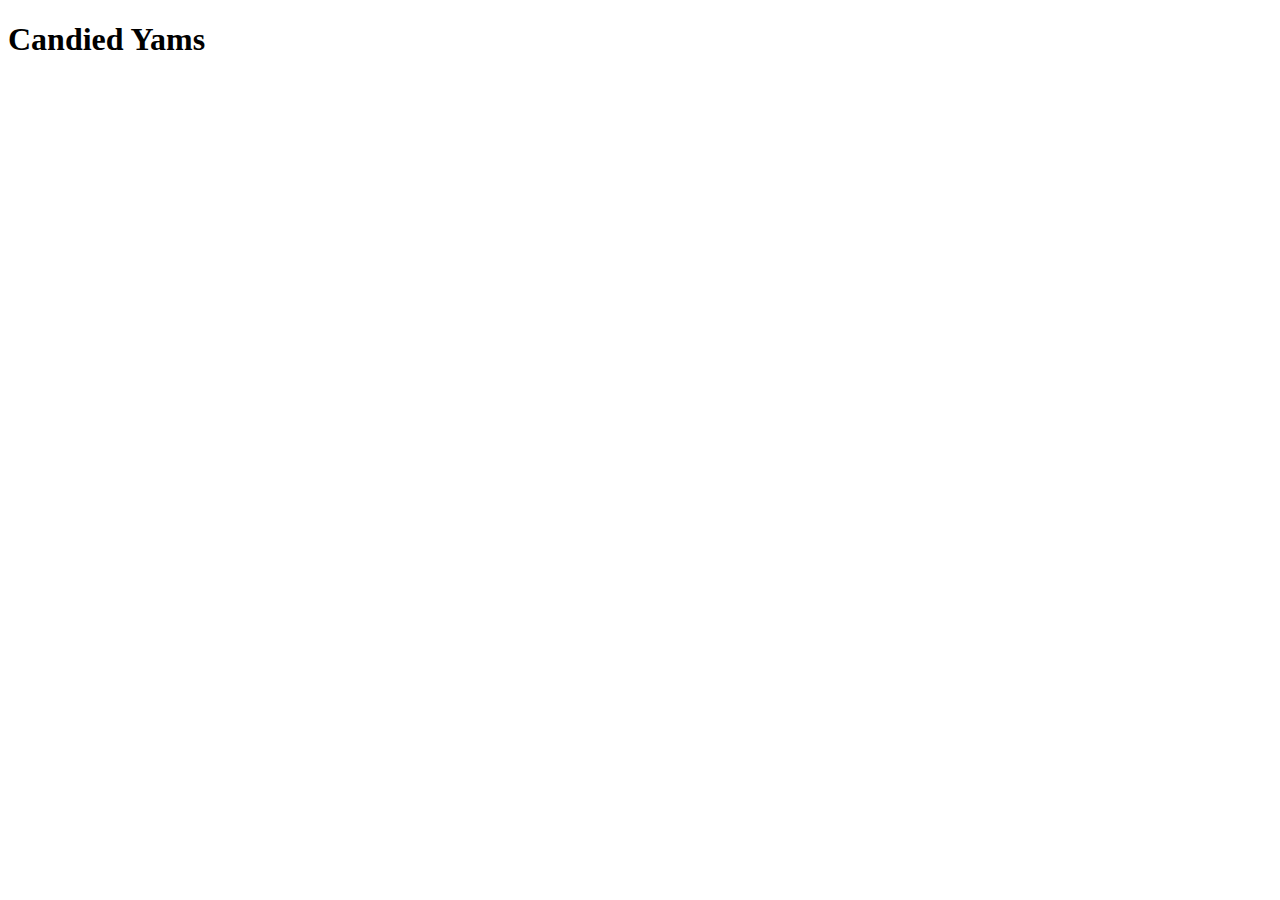
==== recipes/candied-yams.html @ e27f75a8 "Adds recipes dir and candied yams page" ====
<!DOCTYPE html>
<html lang="en">
<head>
    <meta charset="UTF-8">
    <meta name="viewport" content="width=device-width, initial-scale=1.0">
    <title>Candied Yams Recipe</title>
</head>
<body>
    <h1>Candied Yams</h1>
    
</body>
</html>
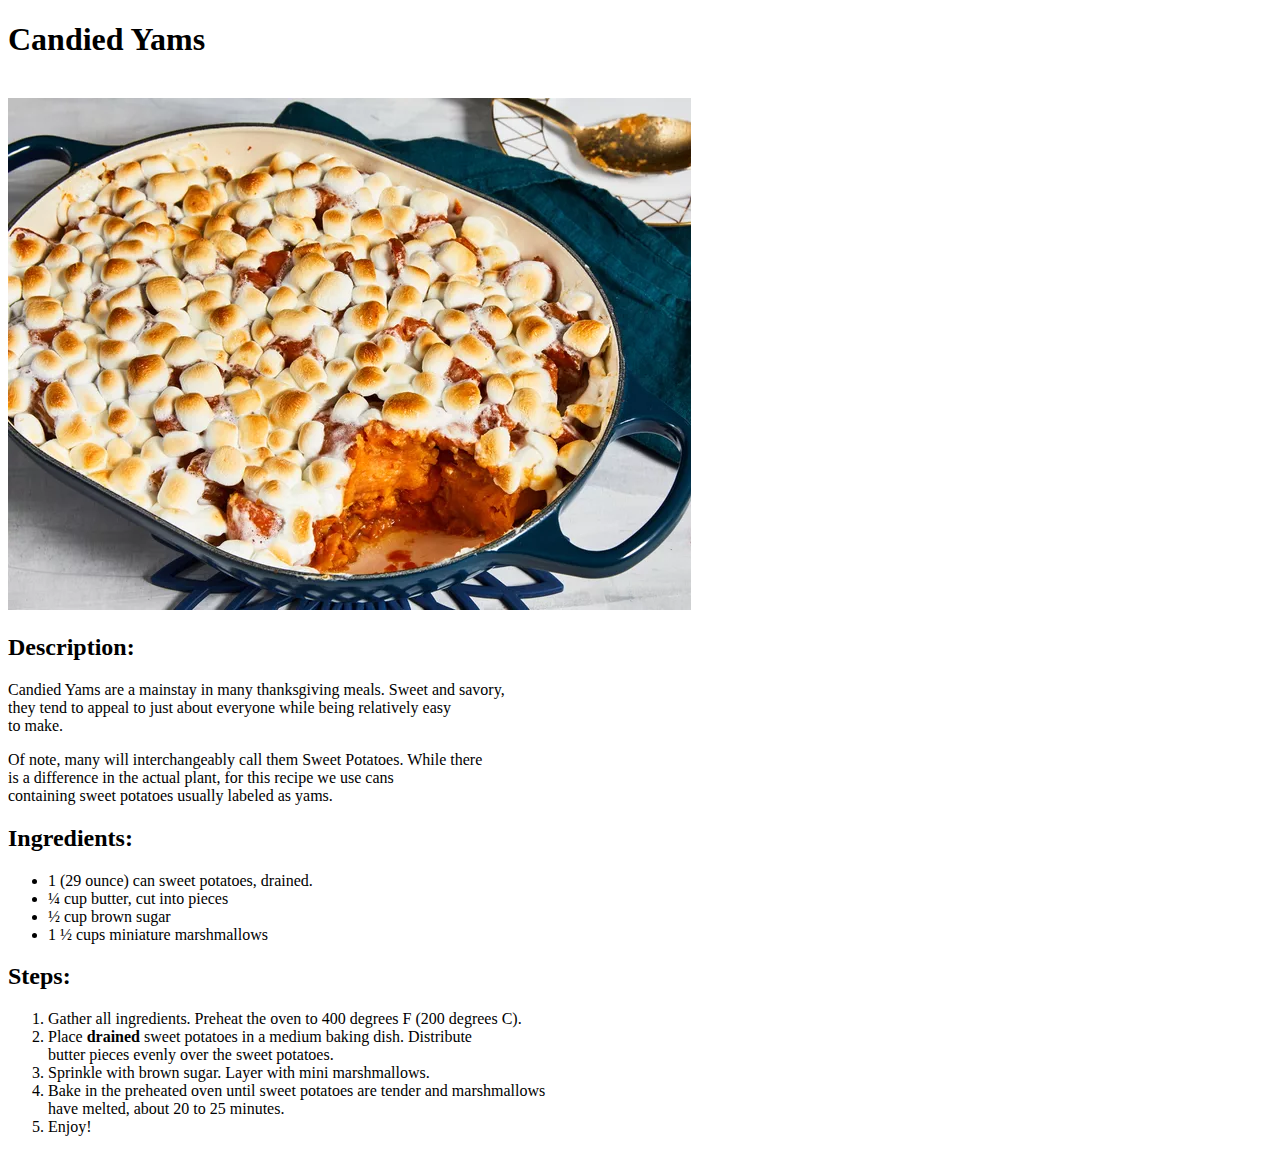
==== commit b7a22ec9: "Adds recipe content to candied yams page" ====
--- a/recipes/candied-yams.html
+++ b/recipes/candied-yams.html
@@ -6,7 +6,37 @@
     <title>Candied Yams Recipe</title>
 </head>
 <body>
-    <h1>Candied Yams</h1>
+    <h1>Candied Yams</h1><br>
+
+    <img src="../images/26482-candied-yams-DDMFS-4x3-5712c174c6da403ebf554530361d00c6.webp" alt="Picture of a white dish filled with Candied Yams"> <br>
+
+    <h2>Description:</h2>
+    <p>Candied Yams are a mainstay in many thanksgiving meals. Sweet and savory, <br>
+        they tend to appeal to just about everyone while being relatively easy <br>
+        to make.</p>
+
+    <p>Of note, many will interchangeably call them Sweet Potatoes. While there <br>
+        is a difference in the actual plant, for this recipe we use cans <br>
+        containing sweet potatoes usually labeled as yams.</p>
+
+    <h2>Ingredients:</h2>
+    <ul>
+        <li>1 (29 ounce) can sweet potatoes, drained.</li>
+        <li>¼ cup butter, cut into pieces</li>
+        <li>½ cup brown sugar</li>
+        <li>1 ½ cups miniature marshmallows</li>
+    </ul>
+
+    <h2>Steps:</h2>
+    <ol>
+        <li>Gather all ingredients. Preheat the oven to 400 degrees F (200 degrees C).</li>
+        <li>Place <strong>drained</strong> sweet potatoes in a medium baking dish. Distribute <br>
+        butter pieces evenly over the sweet potatoes.</li>
+        <li>Sprinkle with brown sugar. Layer with mini marshmallows.</li>
+        <li>Bake in the preheated oven until sweet potatoes are tender and marshmallows <br>
+        have melted, about 20 to 25 minutes.</li>
+        <li>Enjoy!</li>
+    </ol>
     
 </body>
 </html>